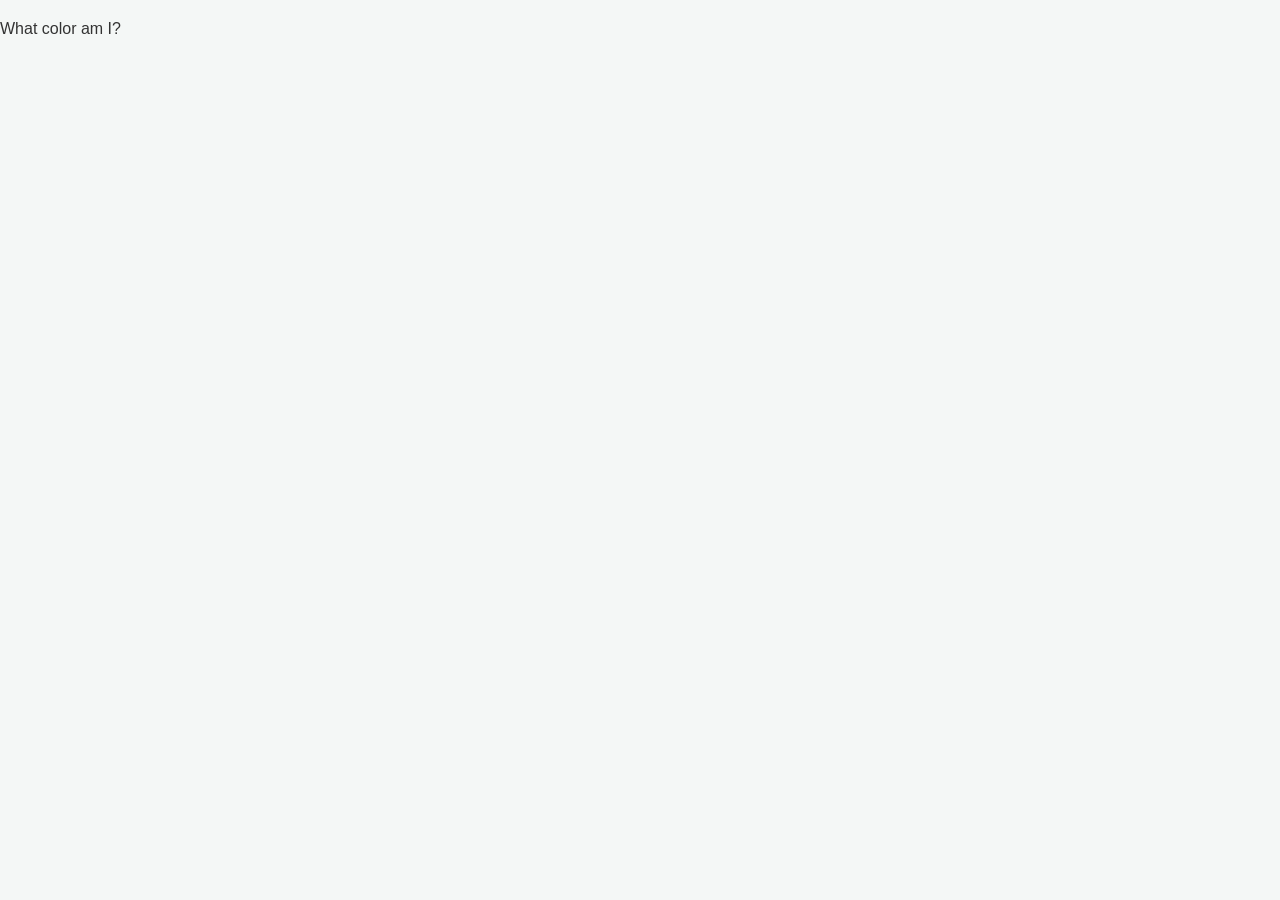
==== specificity.html @ 504177bf "Add files via upload" ====
<!DOCTYPE html>
<html lang="en">
<head>
  <meta charset="UTF-8">
  <title>CSS Specificity Game</title>
  <link rel="stylesheet" href="style.css">
</head>
<body>
<div id="main-container" class="container">
  <p class="text" id="target-text">What color am I?</p>
</div>
</body>
</html>
---- style.css ----
/* Core Styling */
body {
  font-family: 'Segoe UI', Arial, sans-serif;
  line-height: 1.6;
  margin: 0;
  padding: 0;
  background-color: #f4f7f6;
  color: #333;
}

/* Accessibility: Skip Link */
.skip-link {
  position: absolute;
  top: -40px;
  left: 0;
  background: #2c3e50;
  color: white;
  padding: 8px;
  z-index: 100;
  transition: top 0.3s;
}
.skip-link:focus {
  top: 0;
}

/* Landmarks */
header {
  background: #2c3e50;
  color: white;
  padding: 1rem 0;
  text-align: center;
}

nav ul {
  list-style: none;
  padding: 0;
}

nav ul li {
  display: inline;
  margin: 0 15px;
}

nav a {
  color: #3498db;
  text-decoration: none;
  font-weight: bold;
}

main {
  max-width: 900px;
  margin: 20px auto;
  padding: 20px;
  background: white;
  border-radius: 8px;
  box-shadow: 0 2px 5px rgba(0,0,0,0.1);
}

/* Table Styling */
table {
  width: 100%;
  border-collapse: collapse;
  margin-top: 20px;
}

th, td {
  border: 1px solid #ddd;
  padding: 12px;
  text-align: left;
}

th {
  background-color: #ecf0f1;
}

/* Form Styling */
fieldset {
  border: 1px solid #ddd;
  padding: 20px;
  border-radius: 5px;
}

label {
  display: block;
  margin-top: 10px;
}

input, textarea, button {
  width: 100%;
  padding: 10px;
  margin-top: 5px;
  box-sizing: border-box;
}

button {
  background: #2c3e50;
  color: white;
  border: none;
  cursor: pointer;
  margin-top: 20px;
}

footer {
  text-align: center;
  padding: 20px;
  font-size: 0.9rem;
  color: #666;
}

.grid-container {
  display: grid;
  grid-template-columns: 1fr 2fr;
  gap: 20px;
}
.skills-flex {
  display: flex;
  flex-wrap: wrap;
  gap: 10px;
}
.skill-tag {
  background: #3498db;
  color: white;
  padding: 5px 15px;
  border-radius: 20px;
}
.projects-grid {
  display: grid;
  grid-template-columns: repeat(2, 1fr);
  gap: 15px;
  grid-column: 1 / -1;
}
.card { padding: 15px; border: 1px solid #ddd; border-radius: 8px; }

/* Media Query for Mobile */
@media (max-width: 600px) {
  .grid-container, .projects-grid {
    grid-template-columns: 1fr;
  }
}
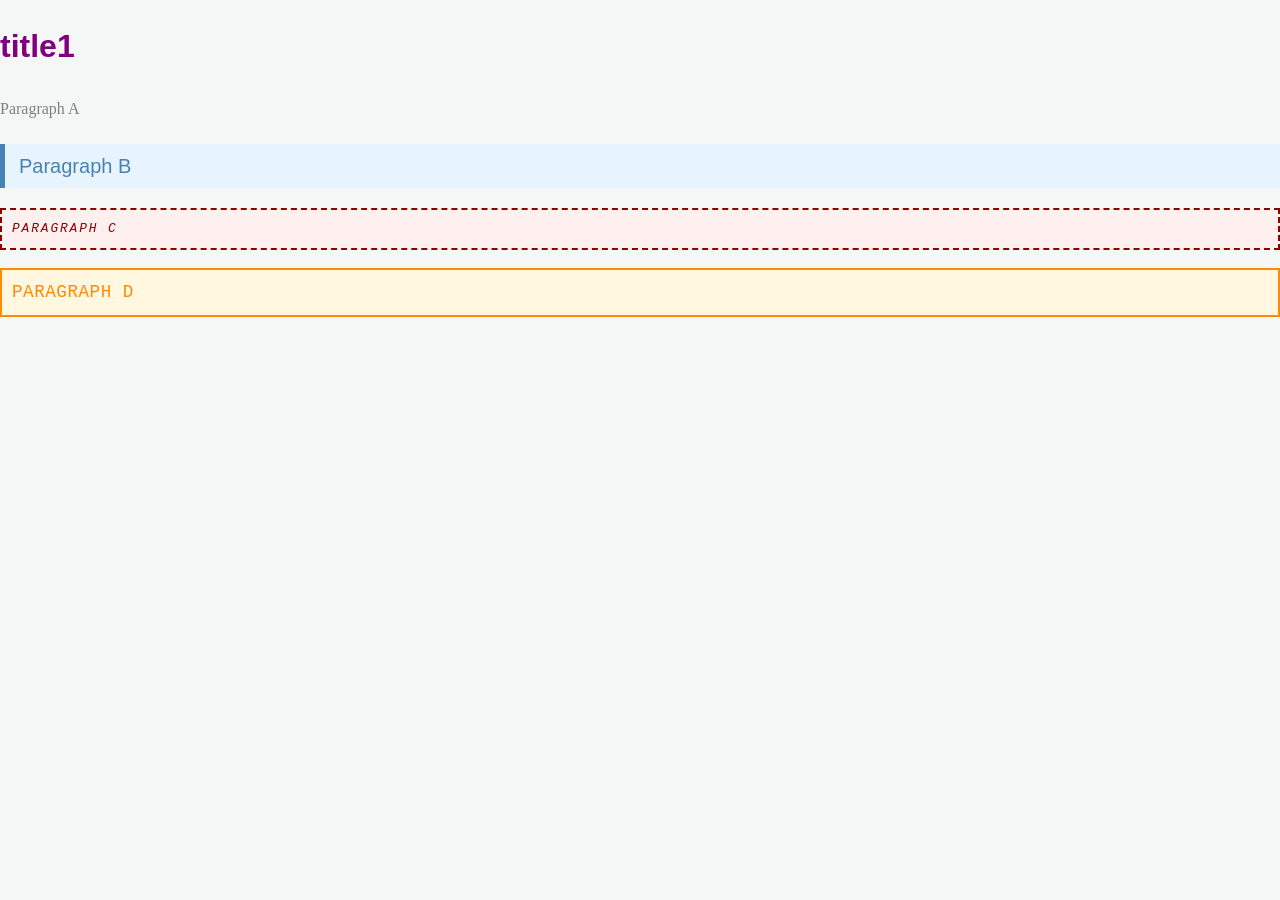
==== commit 6139a462: "Update title and add internal CSS styles" ====
--- a/specificity.html
+++ b/specificity.html
@@ -2,12 +2,65 @@
 <html lang="en">
 <head>
   <meta charset="UTF-8">
-  <title>CSS Specificity Game</title>
+  <title>Specificity Game</title>
   <link rel="stylesheet" href="style.css">
+
+  <style>
+    /* Question 3: Internal CSS for h1 */
+    h1 {
+      color: purple; /* This color will override the external CSS if placed after it, or due to cascade */
+    }
+
+    /* Original Lab 4 Code Below */
+    p {
+      color: gray;
+      font-size: 1rem;
+      font-family: Georgia, serif;
+      line-height: 1.4;
+      padding: 4px 0;
+    }
+
+    .info {
+      color: steelblue;
+      font-size: 1.25rem;
+      background-color: #e8f4fd;
+      padding: 8px 14px;
+      border-left: 5px solid steelblue;
+      font-family: Arial, sans-serif;
+    }
+
+    #warning {
+      color: darkred;
+      font-size: 0.8rem;
+      font-style: italic;
+      text-transform: uppercase;
+      letter-spacing: 0.15em;
+      border: 2px dashed darkred;
+      padding: 10px;
+      background-color: #fff0f0;
+      font-family: 'Courier New', monospace;
+    }
+
+    #warning.info {
+      color: darkorange;
+      background-color: #fff7e0;
+      border: 2px solid darkorange;
+      font-size: 1.1rem;
+      font-style: normal;
+      letter-spacing: 0.03em;
+    }
+  </style>
 </head>
 <body>
-<div id="main-container" class="container">
-  <p class="text" id="target-text">What color am I?</p>
-</div>
+<h1>title1</h1>
+
+<p>Paragraph A</p>
+
+<p class="info">Paragraph B</p>
+
+<p id="warning">Paragraph C</p>
+
+<p class="info" id="warning">Paragraph D</p>
+
 </body>
 </html>
